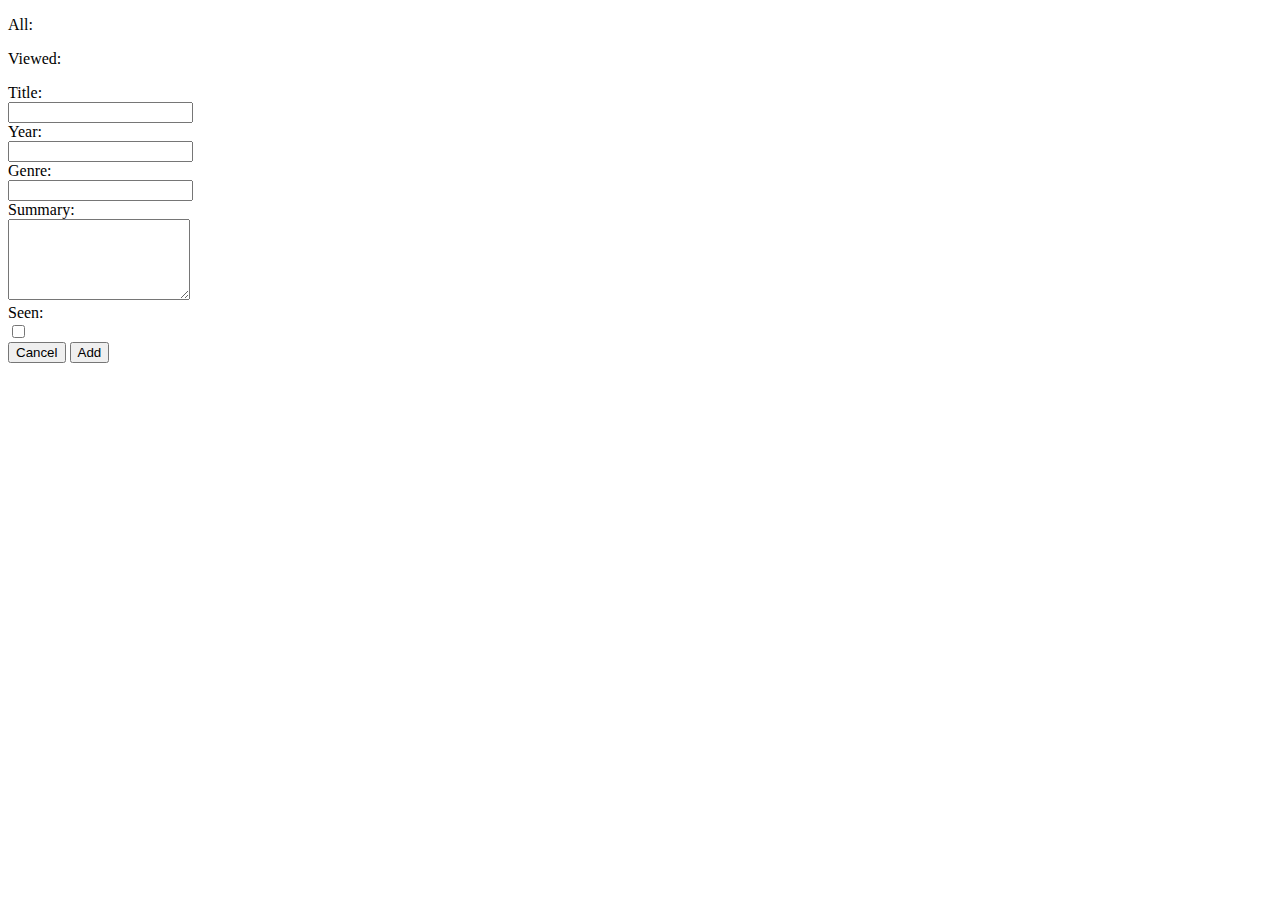
==== add.html @ 906320eb "Add form structure" ====
<!DOCTYPE html>
<html lang="en">
	<head>
		<meta charset="utf-8"/>
		<title>Add movie</title>
		<link rel="stylesheet" type="text/css" href="style.css"/>
    </head>
	<body>
		<div id="moviesCountersContainer">
			<p>All: <span class="moviesCounter" id="anotherMoviesCounterAll"></span></p>
			<p>Viewed: <span class="moviesCounter" id="anotherMoviesCounterSeen"></span></p>
		</div>
		<div id="formContainer">
		  Title:<br>
		  <input type="text" id="inputTitle">
		  <br>
		  Year:<br>
		  <input type="text" id="inputYear">
		  <br>
		  Genre:<br>
		  <input list="listGenres">
		  <datalist id="browsers">
			<option value="Action">
			<option value="Adventure">
			<option value="Comedy">
			<option value="Crime">
			<option value="Drama">
			<option value="Historical">
			<option value="Horror">
			<option value="Musical">
			<option value="Romance">
			<option value="Science Fiction">
			<option value="War">
			<option value="Western">
		  </datalist> 
     	  <br>
		  Summary:<br>
		  <textarea type="text" id="inputSummary" rows="5"></textarea>
		  <br>
		  Seen:<br>
		  <input type="checkbox" id="inputSeen">
		  <br>
		  <a style="text-decoration:none;" href="index.html">
			<button>Cancel</button>
		  </a>
		  <button id="btnAdd">Add</button>
     	</div>
		<script src="add.js"></script>
	</body>
</html>
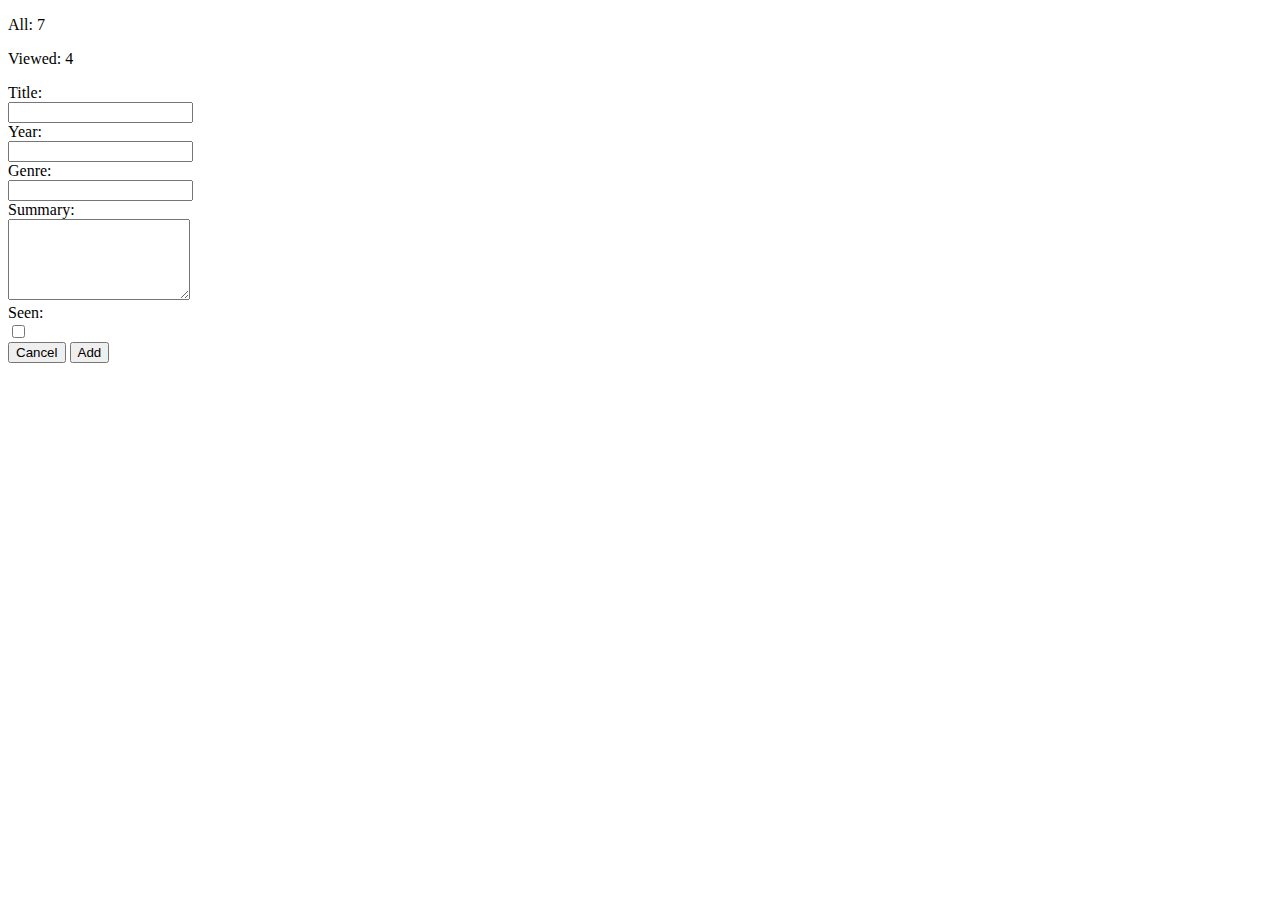
==== commit b623feb7: "Validation errors" ====
--- a/add.html
+++ b/add.html
@@ -3,7 +3,7 @@
 	<head>
 		<meta charset="utf-8"/>
 		<title>Add movie</title>
-		<link rel="stylesheet" type="text/css" href="style.css"/>
+		<link rel="stylesheet" type="text/css" href="add.css"/>
     </head>
 	<body>
 		<div id="moviesCountersContainer">
@@ -13,13 +13,15 @@
 		<div id="formContainer">
 		  Title:<br>
 		  <input type="text" id="inputTitle">
+		  <label id="errorLabelTitle" class="errorLabels"></label>
 		  <br>
 		  Year:<br>
 		  <input type="text" id="inputYear">
+		  <label id="errorLabelYear" class="errorLabels"></label>
 		  <br>
 		  Genre:<br>
-		  <input list="listGenres">
-		  <datalist id="browsers">
+		  <input id="inputGenre" list="listGenres" >
+		  <datalist id="listGenres">
 			<option value="Action">
 			<option value="Adventure">
 			<option value="Comedy">
@@ -33,6 +35,7 @@
 			<option value="War">
 			<option value="Western">
 		  </datalist> 
+		  <label id="errorLabelGenre" class="errorLabels"></label>
      	  <br>
 		  Summary:<br>
 		  <textarea type="text" id="inputSummary" rows="5"></textarea>
@@ -45,6 +48,6 @@
 		  </a>
 		  <button id="btnAdd">Add</button>
      	</div>
-		<script src="add.js"></script>
+		<script type="module" src="add.js"></script>
 	</body>
 </html>--- a/add.css
+++ b/add.css
@@ -0,0 +1,4 @@
+.errorLabels {
+	font-weight:bold;
+	color: red;
+}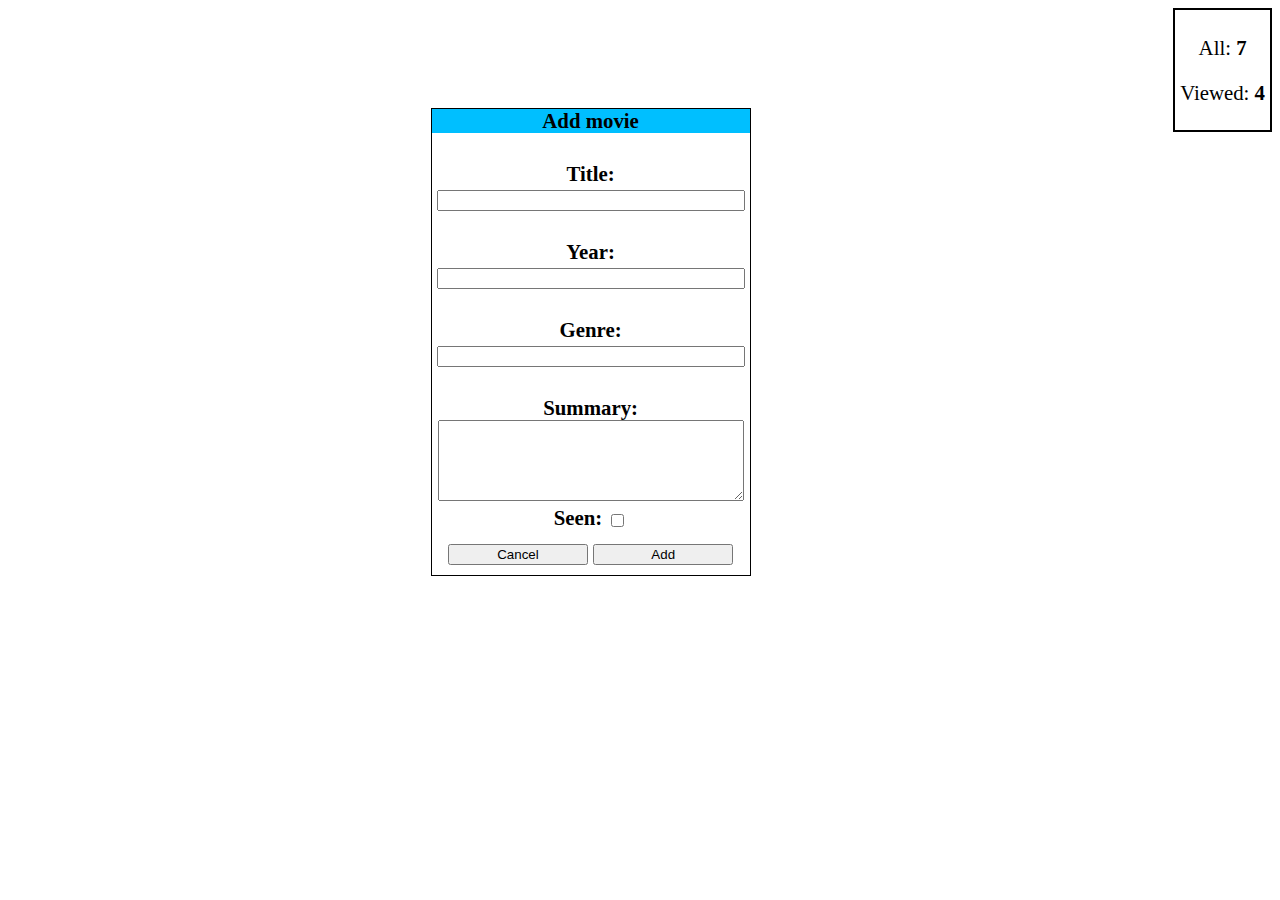
==== commit dccc2062: "General styling" ====
--- a/add.html
+++ b/add.html
@@ -11,42 +11,40 @@
 			<p>Viewed: <span class="moviesCounter" id="anotherMoviesCounterSeen"></span></p>
 		</div>
 		<div id="formContainer">
-		  Title:<br>
-		  <input type="text" id="inputTitle">
-		  <label id="errorLabelTitle" class="errorLabels"></label>
-		  <br>
-		  Year:<br>
-		  <input type="text" id="inputYear">
-		  <label id="errorLabelYear" class="errorLabels"></label>
-		  <br>
-		  Genre:<br>
-		  <input id="inputGenre" list="listGenres" >
-		  <datalist id="listGenres">
-			<option value="Action">
-			<option value="Adventure">
-			<option value="Comedy">
-			<option value="Crime">
-			<option value="Drama">
-			<option value="Historical">
-			<option value="Horror">
-			<option value="Musical">
-			<option value="Romance">
-			<option value="Science Fiction">
-			<option value="War">
-			<option value="Western">
-		  </datalist> 
-		  <label id="errorLabelGenre" class="errorLabels"></label>
-     	  <br>
-		  Summary:<br>
-		  <textarea type="text" id="inputSummary" rows="5"></textarea>
-		  <br>
-		  Seen:<br>
-		  <input type="checkbox" id="inputSeen">
-		  <br>
-		  <a style="text-decoration:none;" href="index.html">
-			<button>Cancel</button>
-		  </a>
-		  <button id="btnAdd">Add</button>
+			<label id="mainLabel">Add movie</label><br>
+			<label>Title:</label><br>
+			<input type="text" id="inputTitle" class="movieInputs"><br>
+			<label id="errorLabelTitle" class="errorLabels"></label><br>
+			<label>Year:</label><br>
+			<input type="text" id="inputYear" class="movieInputs"><br>
+			<label id="errorLabelYear" class="errorLabels"></label><br>
+			<label>Genre:</label><br>
+			<input id="inputGenre" class="movieInputs" list="listGenres">
+				<datalist id="listGenres">
+				<option value="Action">
+				<option value="Adventure">
+				<option value="Comedy">
+				<option value="Crime">
+				<option value="Drama">
+				<option value="Historical">
+				<option value="Horror">
+				<option value="Musical">
+				<option value="Romance">
+				<option value="Science Fiction">
+				<option value="War">
+				<option value="Western">
+			</datalist><br>
+			<label id="errorLabelGenre" class="errorLabels"></label><br>
+			<label>Summary:</label><br>
+			<textarea type="text" id="inputSummary" class="movieInputs" rows="5" cols="30"></textarea><br>
+			<label>Seen:</label>
+			<input type="checkbox" id="inputSeen"><br>
+			<div id="btnContainer">
+				<a href="index.html#bottomPart">
+					<button>Cancel</button>
+				</a>
+				<button id="btnAdd">Add</button>
+			</div>
      	</div>
 		<script type="module" src="add.js"></script>
 	</body>
--- a/add.css
+++ b/add.css
@@ -1,4 +1,65 @@
+body {
+	text-align: center;
+	font-size: 1.3rem;
+}
+
+a {
+	text-decoration:none;
+}
+
+button {
+	width: 47%;
+	margin: 0px;
+}
+
+label {
+	font-weight: bold;
+}
+
 .errorLabels {
+	font-size: 1rem;
 	font-weight:bold;
 	color: red;
+	display: block;
+	margin-top: 5px;
+}
+
+.movieInputs {
+	min-width: 300px;
+}
+
+.moviesCounter {
+	font-weight: bold;
+}
+
+#btnContainer {
+	margin: 10px 5px 5px 5px;
+}
+
+#inputSeen {
+	position: relative;
+	background-color: pink;
+	transform: scale(1.6);
+	transform: translate(0, 2px);
+}
+
+#formContainer {
+	display: inline-block;
+	clear: both;
+	margin-top: 100px;
+	border: 1px solid black;
+	padding: 5px;
+}
+
+#mainLabel {
+	display: block;
+	background-color: deepskyblue;
+	margin: -5px;
+	margin-bottom: 5px;
+}
+
+#moviesCountersContainer {
+	float: right;
+	padding: 5px;
+	border: 2px solid black;
 }